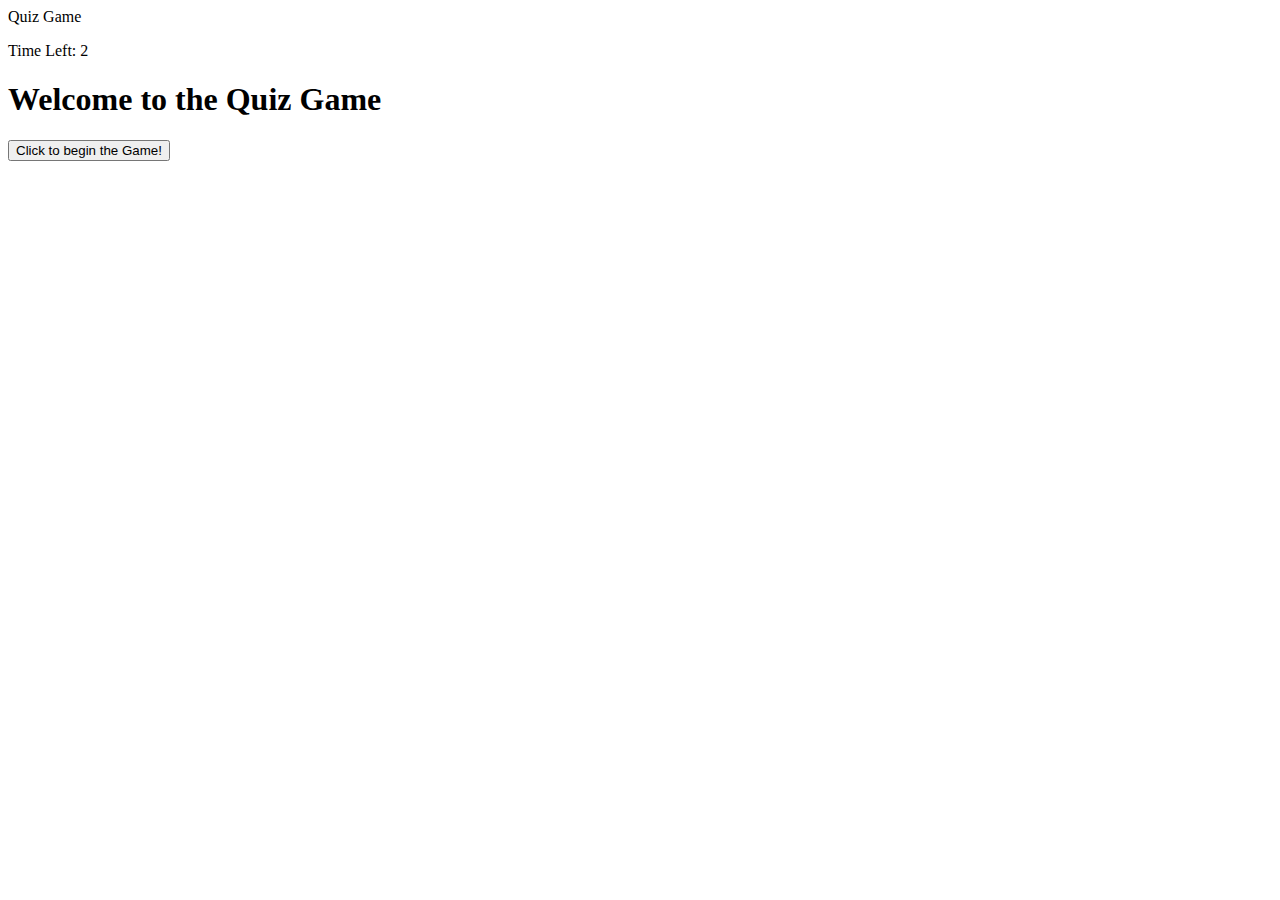
==== index.html @ 5cc2ff85 "added html, style, script and groundwork for the quiz game" ====
<!DOCTYPE html>
<html lang="en">
<head>
    <meta charset="UTF-8">
    <meta http-equiv="X-UA-Compatible" content="IE=edge">
    <meta name="viewport" content="width=device-width, initial-scale=1.0">
    <link rel="stylesheet" href="./style.css">
    <title>Quiz Game</title>
</head>
<body>
    <header>
        Quiz Game
        <p id="timer"></p>
    </header>
    <div id="welcomeScreen"> 
        <h1>Welcome to the Quiz Game</h1>
        <button id="beginBtn">Click to begin the Game!</button>
    </div>
    <div id="questionScreen">
        <h4 id="question"></h4>
        <button id="ansOne"></button>
        <button id="ansTwo"></button>
        <button id="ansThree"></button>
        <button id="ansFour"></button>
    </div>
    <div id="endScreen">
        <h5>Game Over</h5>
        <p>Enter your initials</p>
        <input type="text" id="intials">
    </div>

</body>
<script src="./script.js"></script>
</html>
---- style.css ----
#questionScreen{
    display: none;
}
#endScreen{
    display: none;
}
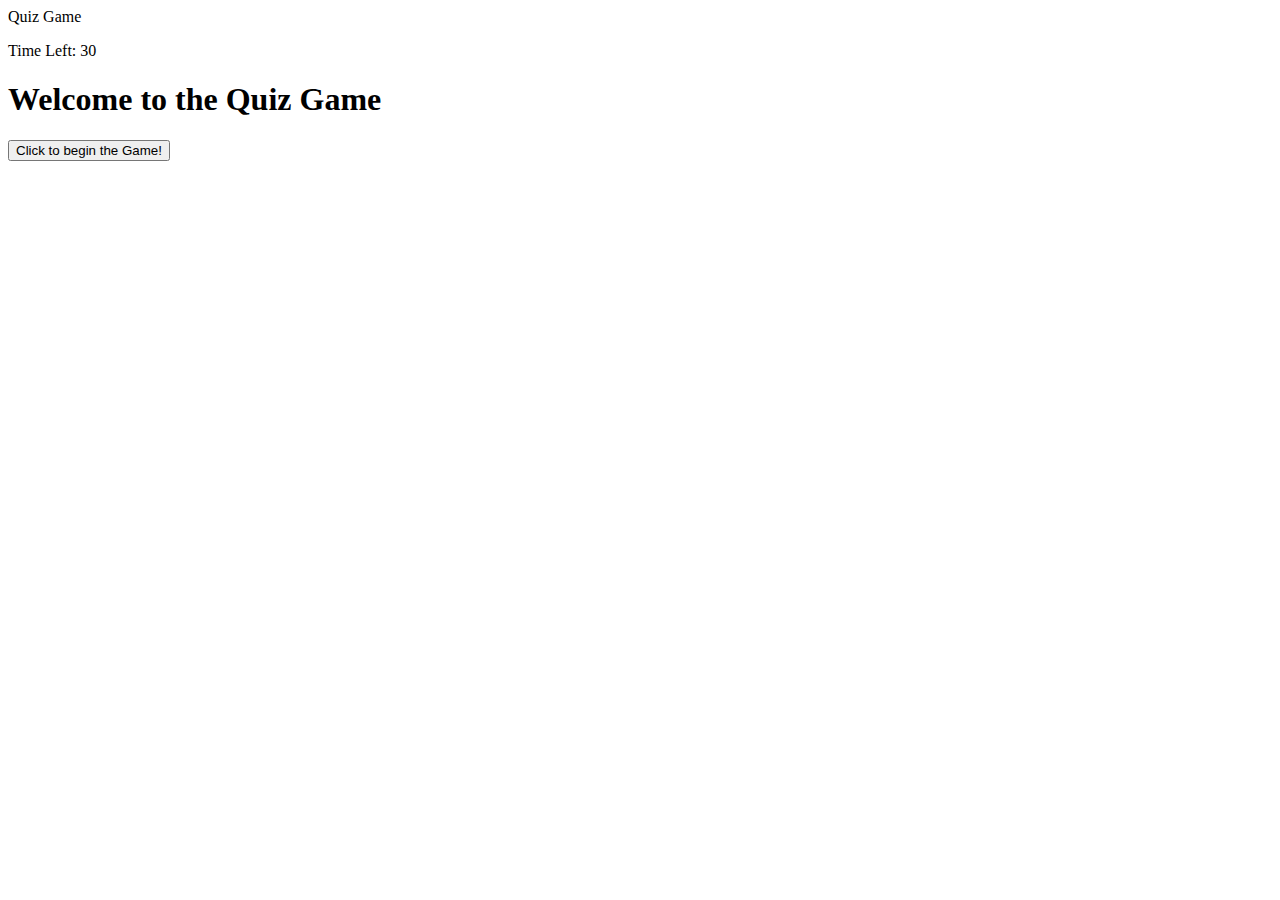
==== commit fe49c139: "ADD questions and for loop to check for right answer" ====
--- a/index.html
+++ b/index.html
@@ -18,15 +18,16 @@
     </div>
     <div id="questionScreen">
         <h4 id="question"></h4>
-        <button id="ansOne"></button>
-        <button id="ansTwo"></button>
-        <button id="ansThree"></button>
-        <button id="ansFour"></button>
+        <button class="answer" id="ansOne"></button>
+        <button class="answer" id="ansTwo"></button>
+        <button class="answer" id="ansThree"></button>
+        <button class="answer" id="ansFour"></button>
     </div>
     <div id="endScreen">
         <h5>Game Over</h5>
         <p>Enter your initials</p>
         <input type="text" id="intials">
+        <button id="initialSubmit">Submit</button>
     </div>
 
 </body>
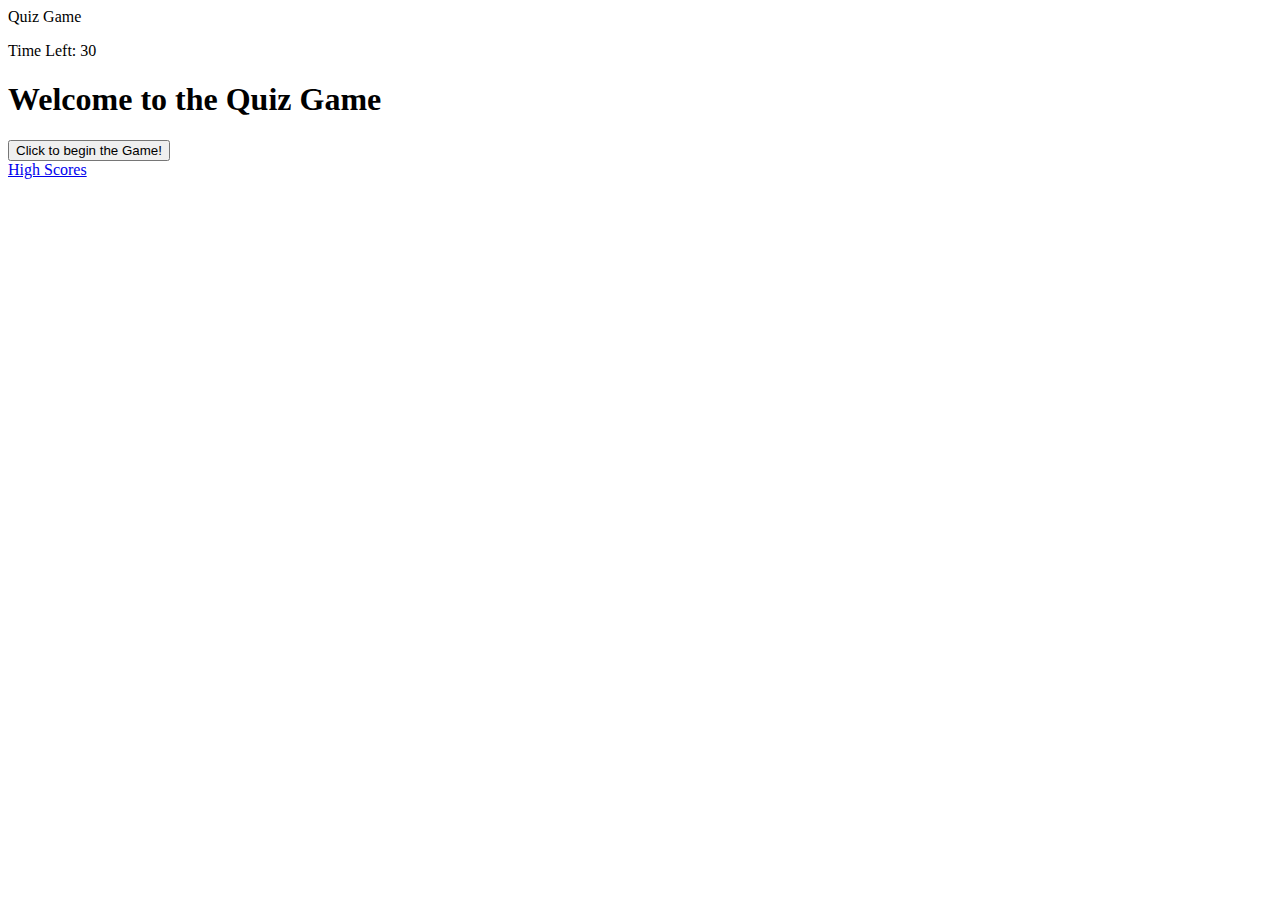
==== commit 78dec309: "final complete" ====
--- a/index.html
+++ b/index.html
@@ -22,13 +22,15 @@
         <button class="answer" id="ansTwo"></button>
         <button class="answer" id="ansThree"></button>
         <button class="answer" id="ansFour"></button>
+        <p id="response"></p>
     </div>
     <div id="endScreen">
         <h5>Game Over</h5>
         <p>Enter your initials</p>
-        <input type="text" id="intials">
+        <input type="text" id="initials">
         <button id="initialSubmit">Submit</button>
     </div>
+    <a href="highscores.html">High Scores</a>
 
 </body>
 <script src="./script.js"></script>
